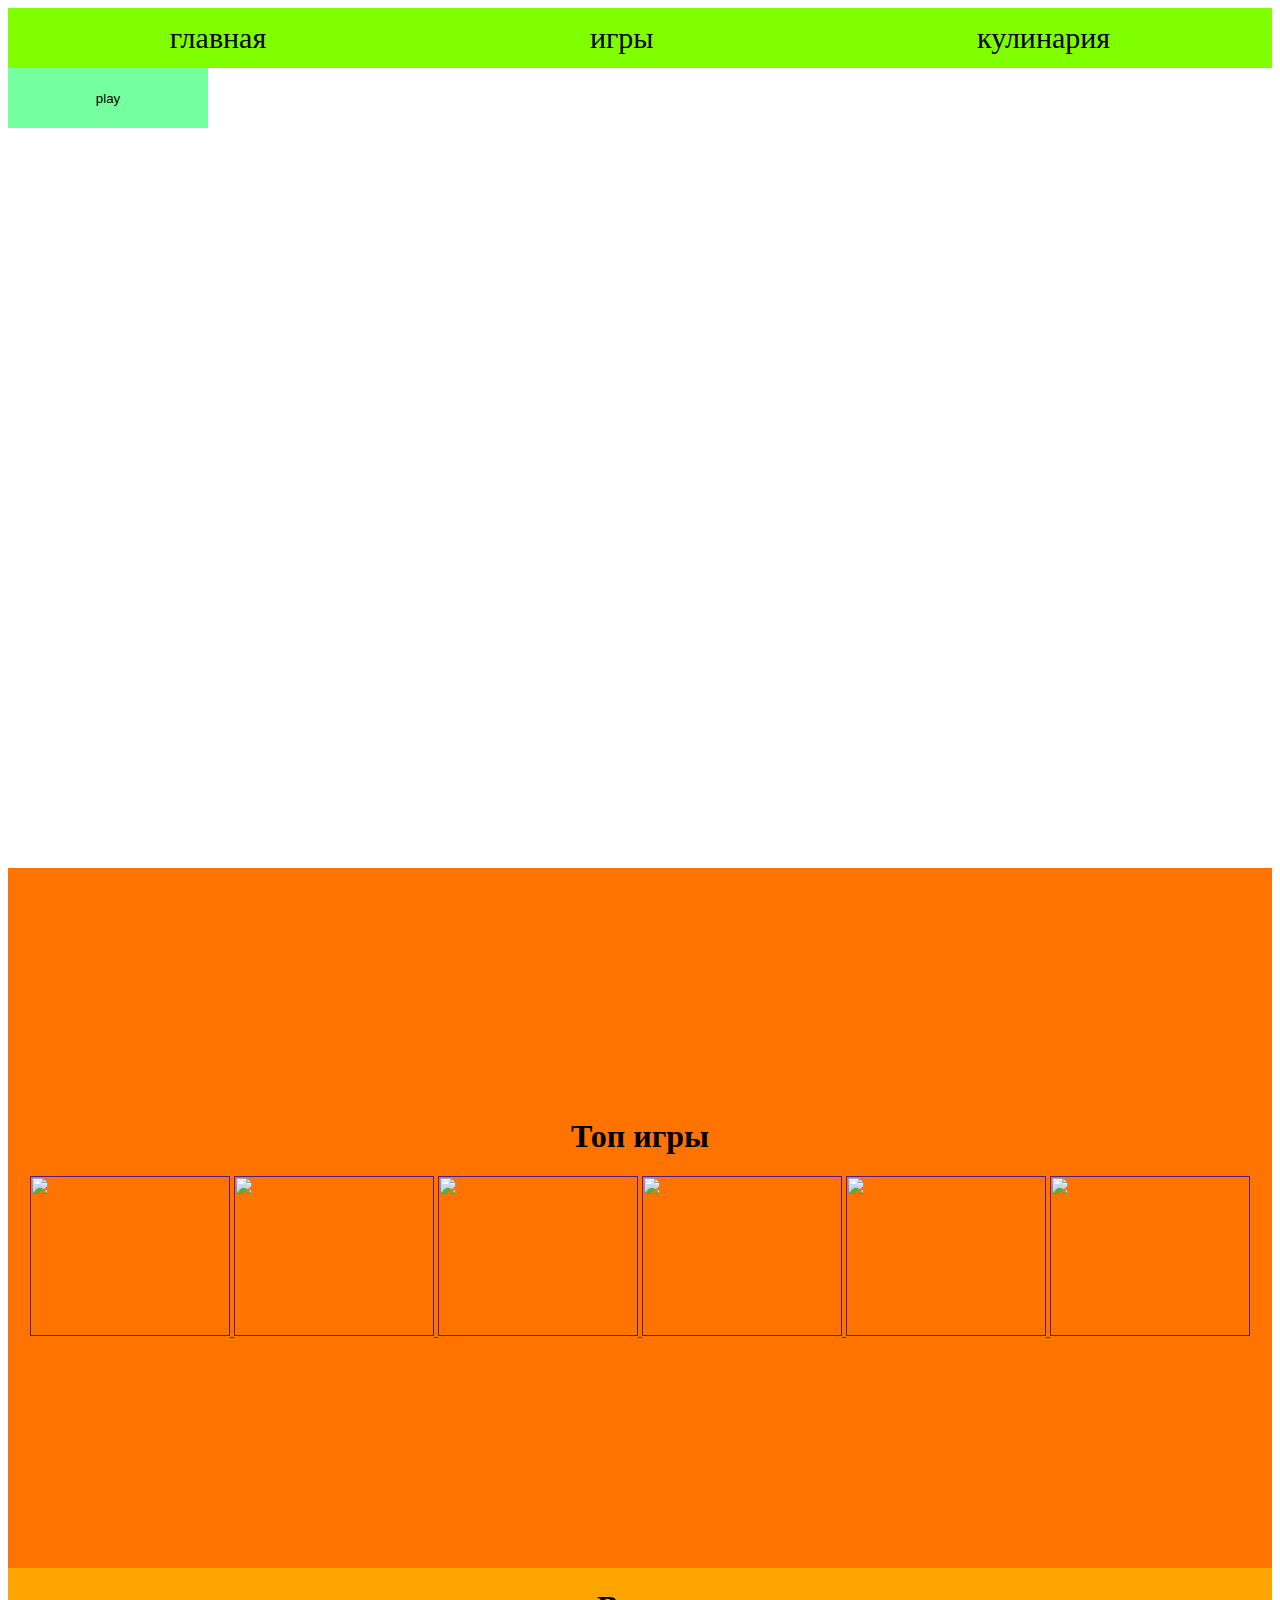
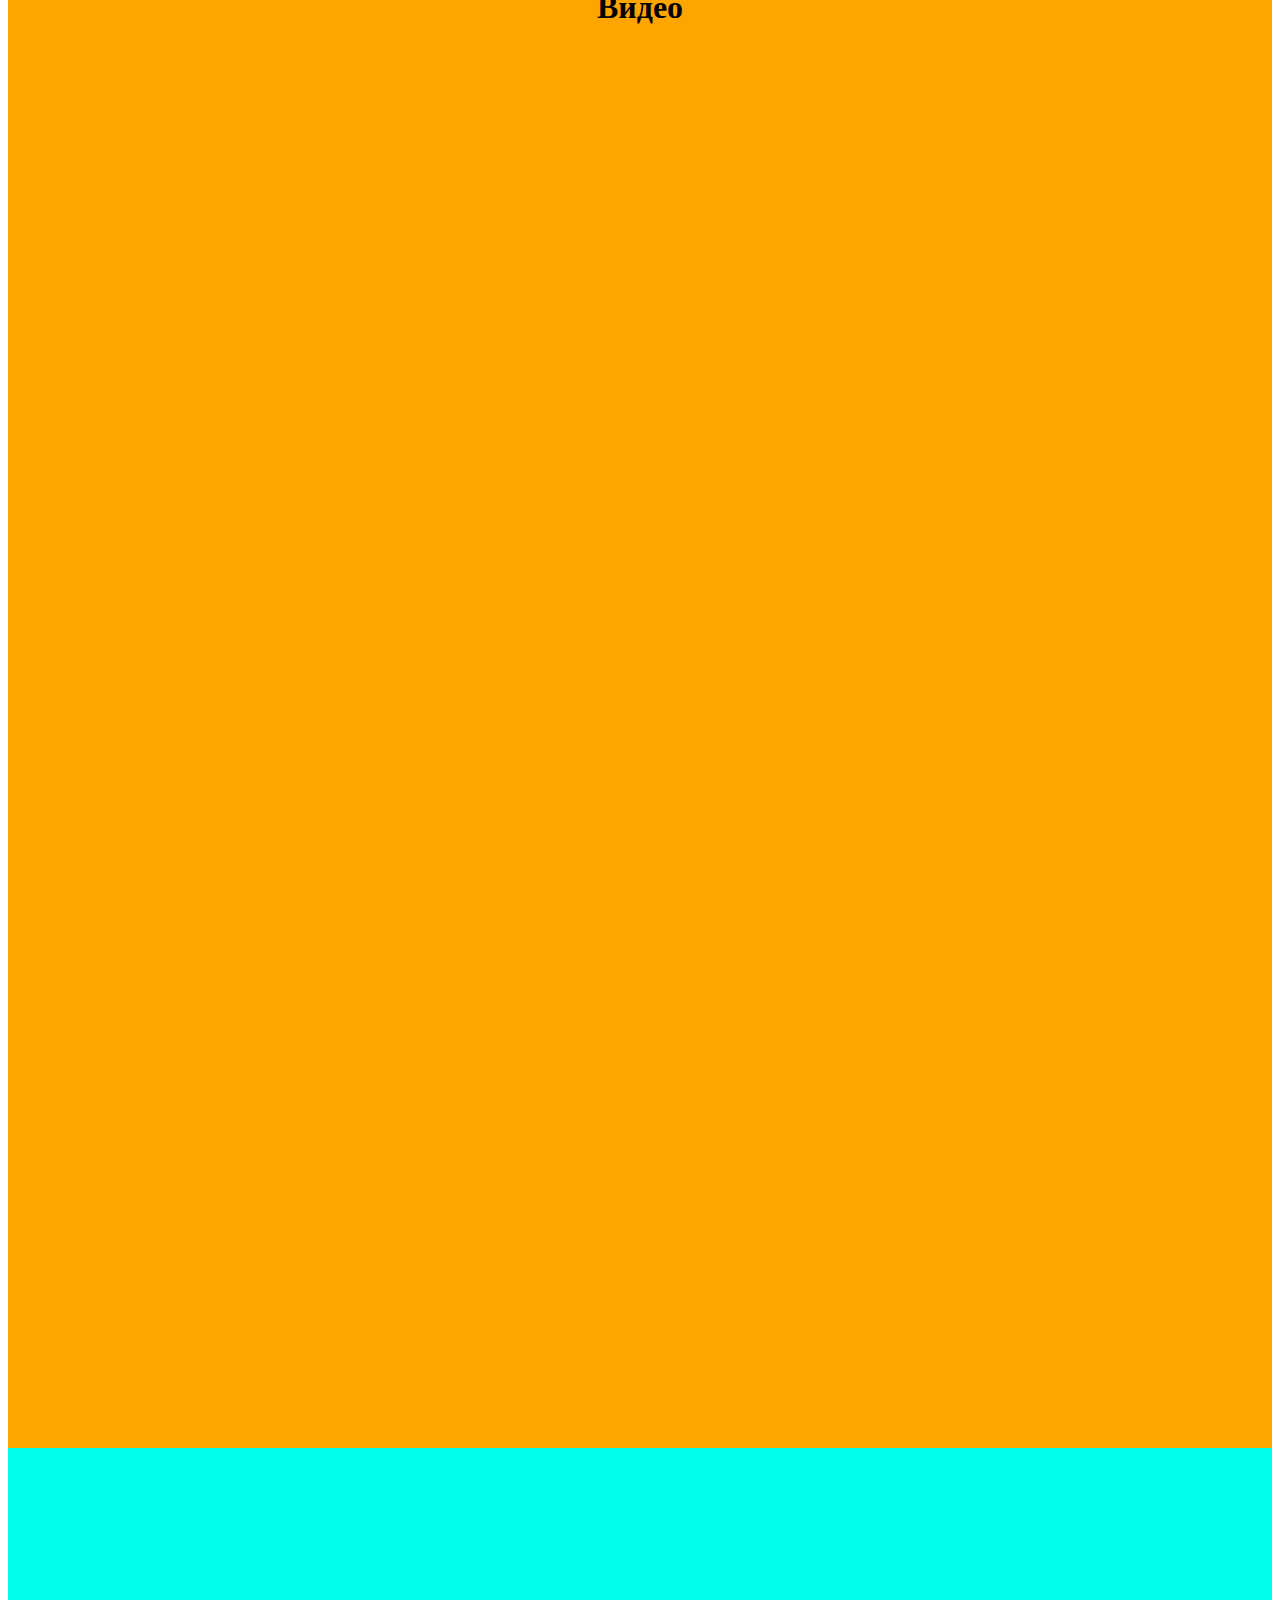
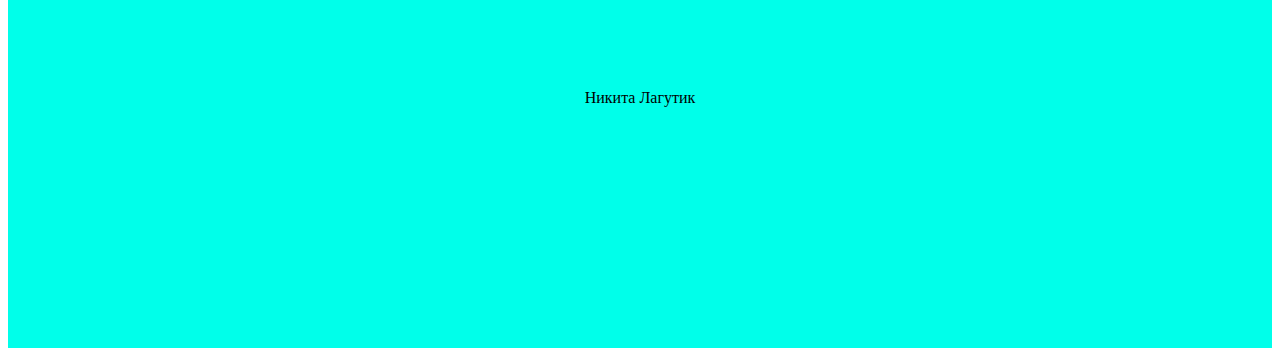
==== index.html @ efc93942 "Add files via upload" ====
<!DOCTYPE html>
<html lang="en">
<head>
    <meta charset="UTF-8">
    <meta http-equiv="X-UA-Compatible" content="IE=edge">
    <meta name="viewport" content="width=device-width, initial-scale=1.0">
    <title>Document</title>
    <link rel="stylesheet" href="style.css">
</head>
<body>
   <main>
        <nav>
            <a href="http://" target="_blank" rel="noopener noreferrer">главная</a>
            <a href="http://" target="_blank" rel="noopener noreferrer">игры</a>
            <a href="http://" target="_blank" rel="noopener noreferrer">кулинария</a>
        </nav>
        <div class="baner">
            <button>play</button>
        </div>
        <div class="games">
            <h1>Топ игры</h1>
            <div class="top-games">
                <a href="">
                   <img src="https://freeappsforme.com/wp-content/uploads/2020/04/geometry-dash-logo-2048x2048.jpg" alt="">
                </a>
                <a href="">
                   <img src="https://geekzona.ru/upload/medialibrary/773/cyberpunk_2077_logo_1160193.jpeg" alt="">
                </a>
                <a href="">
                   <img src="https://images.androeed.ru/icons/2019/12/28/minecraft-pocket-edition-ico.png" alt="">
                </a>
                <a href="">
                   <img src="https://static.wikia.nocookie.net/littlenightmares/images/3/37/Little-nightmares0.png/revision/latest/top-crop/width/360/height/450?cb=20170513204910&path-prefix=ru" alt="">
                </a>
                <a href="">
                   <img src="https://regnum.ru/uploads/pictures/news/2021/02/09/regnum_picture_16128588782558969_normal.jpg" alt="">
                </a>
                <a href="">
                   <img src="https://punkt-a.info/bitrix/components/bitrix/blog/lang/ru/help/data/3/2/news/san2607.jpg" alt="">
                </a>
            </div>
        </div>
        <div class="video">
            <h1>Видео</h1>
            <div class="youtube">
               <iframe width="560" height="315" src="https://www.youtube.com/embed/pZPvN72vqXY" title="YouTube video player" frameborder="0" allow="accelerometer; autoplay; clipboard-write; encrypted-media; gyroscope; picture-in-picture" allowfullscreen></iframe>
               <iframe width="560" height="315" src="https://www.youtube.com/embed/q28aHwXgyq8" title="YouTube video player" frameborder="0" allow="accelerometer; autoplay; clipboard-write; encrypted-media; gyroscope; picture-in-picture" allowfullscreen></iframe>
               <iframe width="560" height="315" src="https://www.youtube.com/embed/uZYX_oh4OnI" title="YouTube video player" frameborder="0" allow="accelerometer; autoplay; clipboard-write; encrypted-media; gyroscope; picture-in-picture" allowfullscreen></iframe>
               <iframe width="560" height="315" src="https://www.youtube.com/embed/Ex8YsrrtYgg" title="YouTube video player" frameborder="0" allow="accelerometer; autoplay; clipboard-write; encrypted-media; gyroscope; picture-in-picture" allowfullscreen></iframe>
            </div>
        </div>
        <footer>
           <p>Никита Лагутик</p>
        </footer>
   </main>
</body>
</html>
---- style.css ----
nav{
    background-color: chartreuse;
    height: 60px;
    font-size: 30px;
    display: flex;
    justify-content: space-around;
    align-items: center;
}
nav a {
    color:rgb(0, 0, 0);
    text-decoration: none;
    transition: .3s;
}
nav a:hover {
color: rgb(128, 126, 118);
}
.baner{
    height: 800px;
    background: url(https://i.mycdn.me/getVideoPreview?id=1035668818532&idx=0&type=32&tkn=Lns9oVEzrxUZkqHsqkdVbA_ukw0);
    background-size: 100%;
    background-repeat: no-repeat;
}
button {
    background-color: rgb(117, 255, 158);
    height: 60px;
    width: 200px;
    color:rgb(0, 0, 0);
    border: none;
}
.top-games a img {
    width: 200px;
    height: 160px;
}
.games {
    display: flex;
    flex-flow: column;
    align-items: center;
    justify-content: center;
    height: 700px;
    background-color: rgb(255, 115, 0);
}
.video {
display: flex;
flex-flow: column;
align-items: center;
justify-content: center;
background-color: orange;
}
.youtube {
    width: 80vw;
    display: flex;
    justify-content: center;
    align-items: center;
    flex-wrap: wrap;
    margin: 30px;
}
.youtube iframe {
    margin: 10px;
}
footer {
    display: flex;
    justify-content: center;
    align-items: center;
    background-color: rgb(0, 255, 234);
    height: 500px;
}
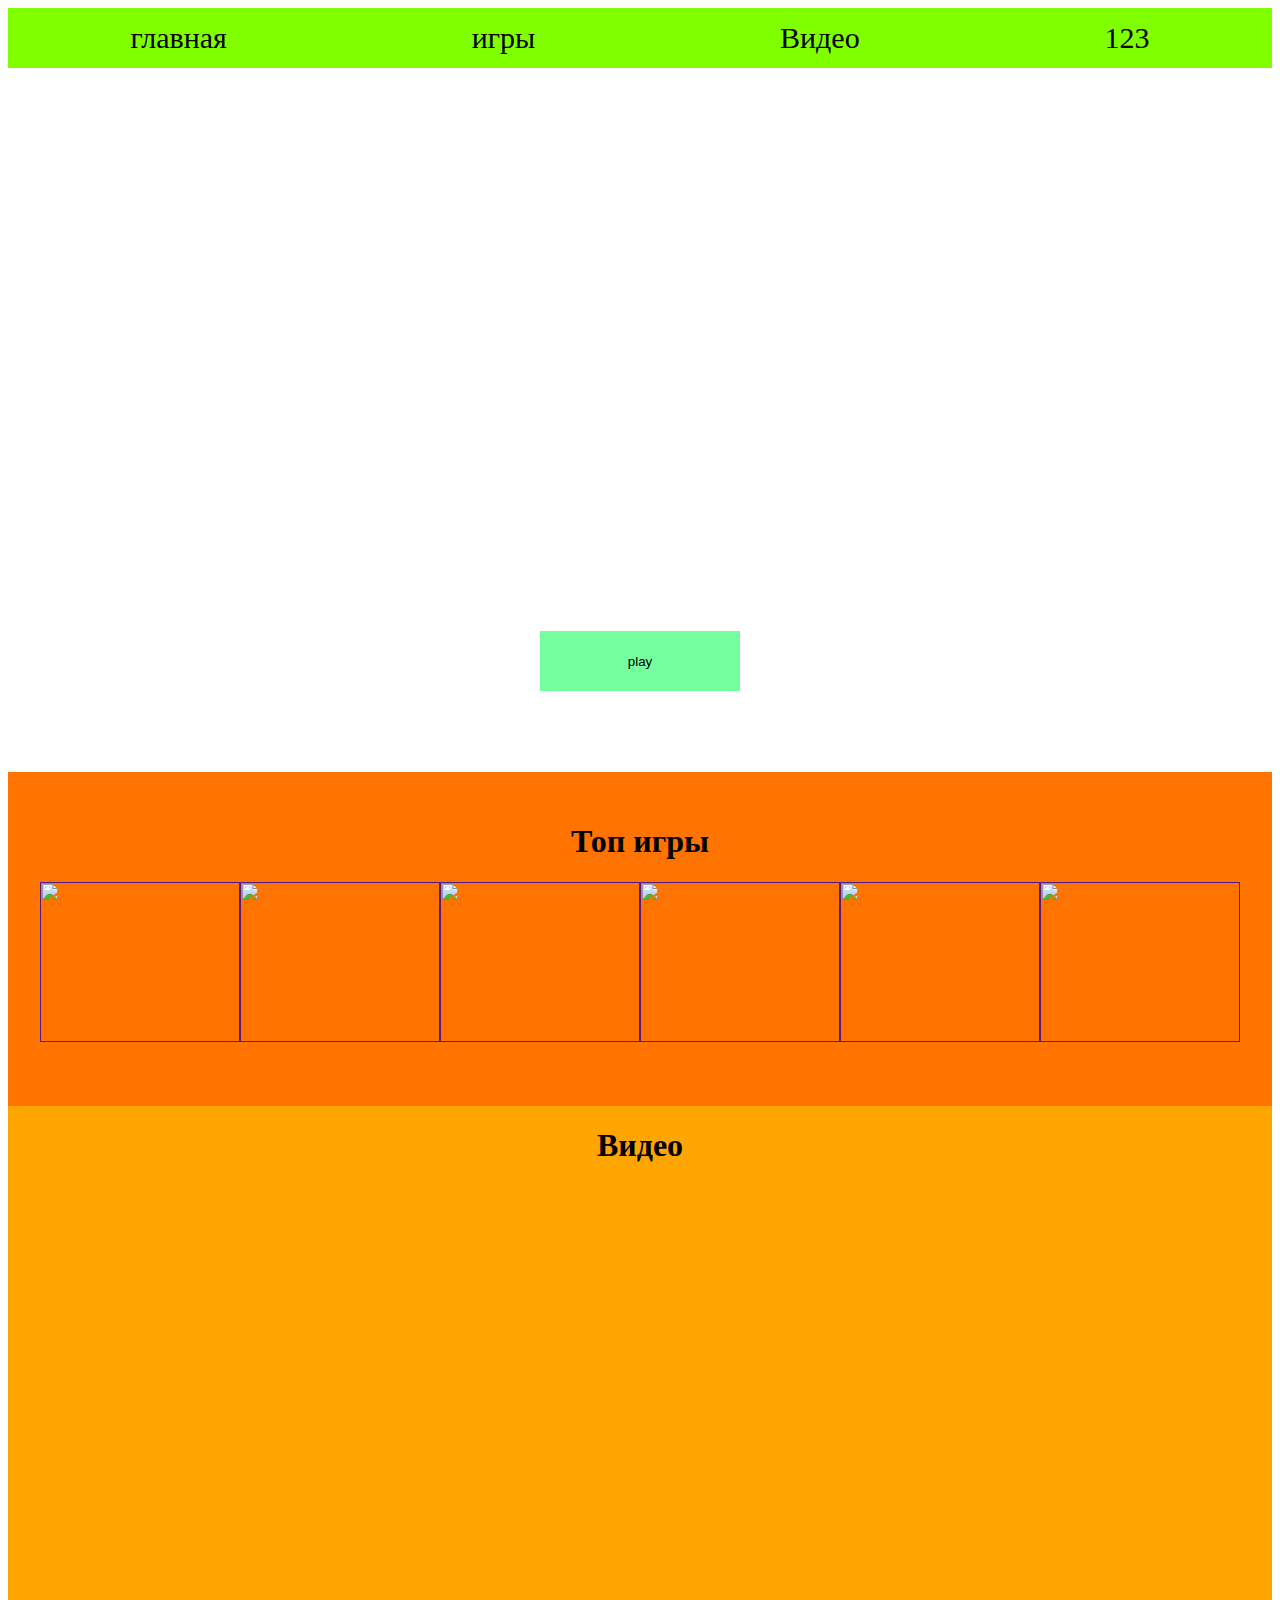
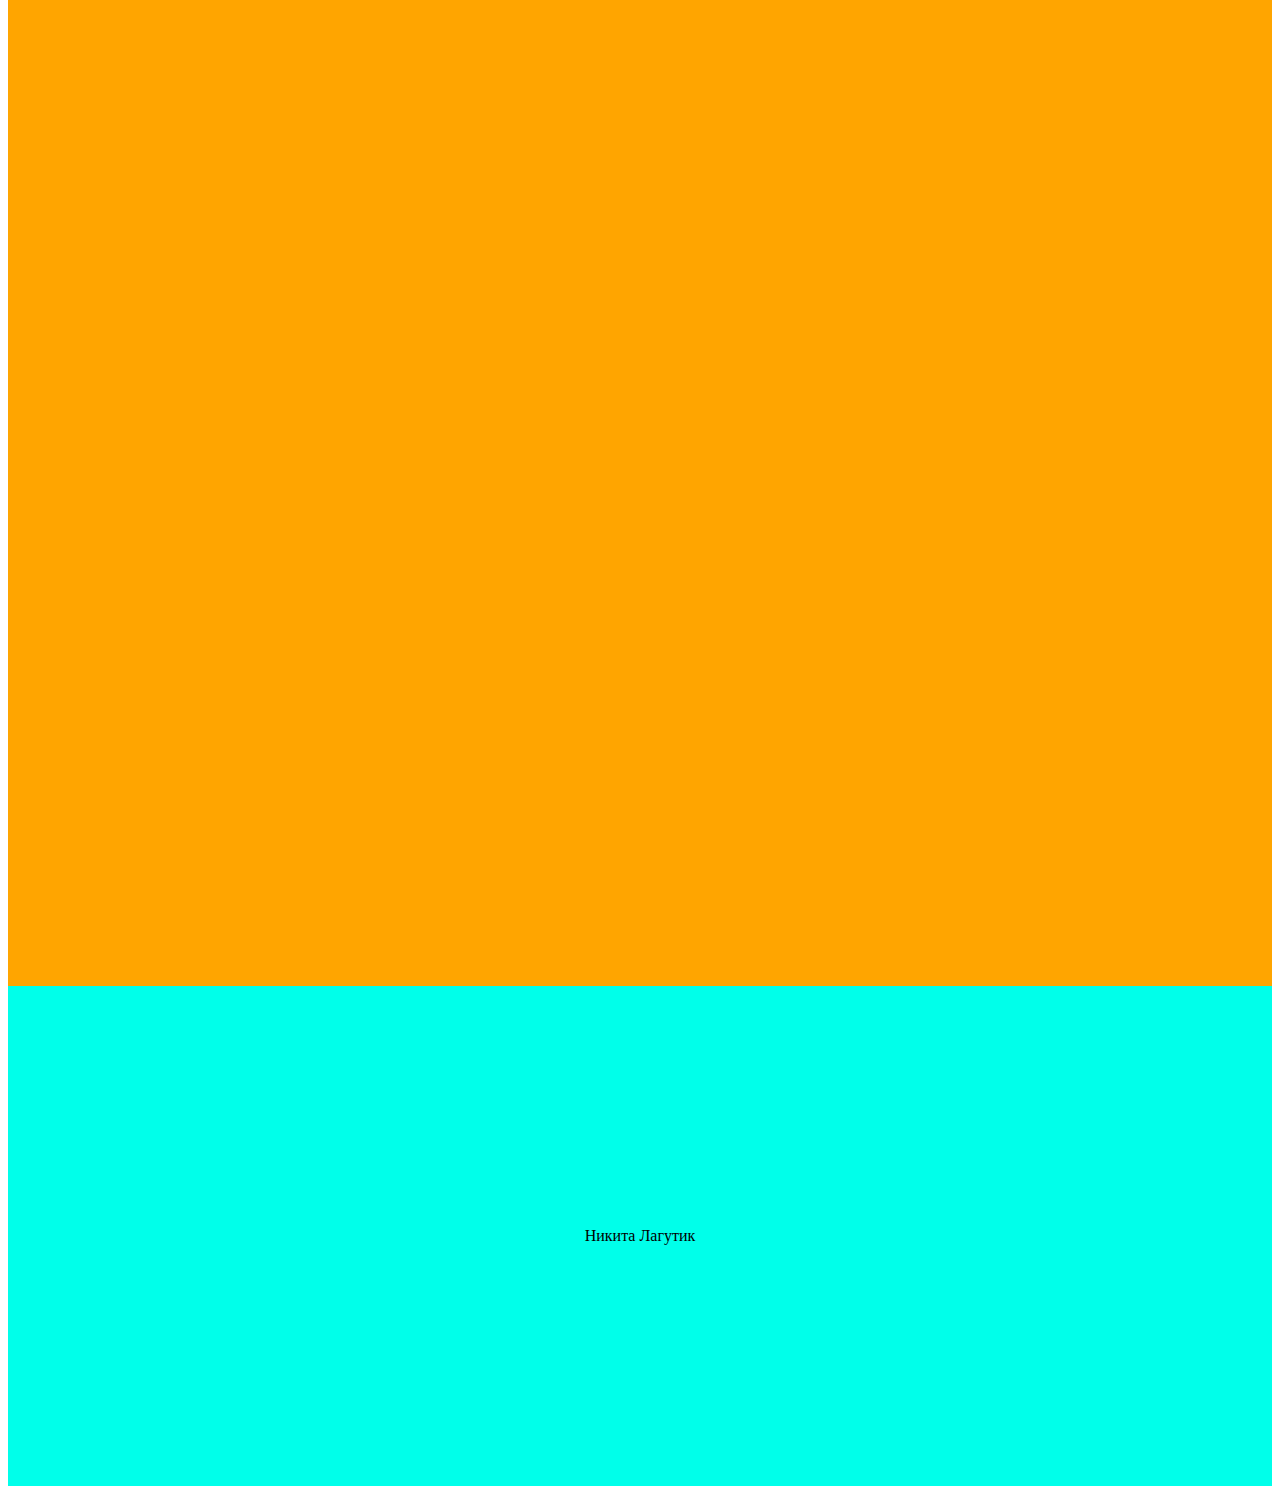
==== commit 274b569d: "Add files via upload" ====
--- a/index.html
+++ b/index.html
@@ -11,13 +11,15 @@
    <main>
         <nav>
             <a href="http://" target="_blank" rel="noopener noreferrer">главная</a>
-            <a href="http://" target="_blank" rel="noopener noreferrer">игры</a>
-            <a href="http://" target="_blank" rel="noopener noreferrer">кулинария</a>
+            <a href="#games" target="_blank" rel="noopener noreferrer">игры</a>
+            <a href="#video" target="_blank" rel="noopener noreferrer">Видео</a>
+            <a href="page1.html">123</a>
         </nav>
         <div class="baner">
-            <button>play</button>
+           <a href="https://chromedino.com/"><button>play</button></a>
+            
         </div>
-        <div class="games">
+        <div class="games" id="games">
             <h1>Топ игры</h1>
             <div class="top-games">
                 <a href="">
@@ -30,7 +32,7 @@
                    <img src="https://images.androeed.ru/icons/2019/12/28/minecraft-pocket-edition-ico.png" alt="">
                 </a>
                 <a href="">
-                   <img src="https://static.wikia.nocookie.net/littlenightmares/images/3/37/Little-nightmares0.png/revision/latest/top-crop/width/360/height/450?cb=20170513204910&path-prefix=ru" alt="">
+                   <img src="https://imag.malavida.com/mvimgbig/download-fs/smash-legends-31464-2.jpg" alt="">
                 </a>
                 <a href="">
                    <img src="https://regnum.ru/uploads/pictures/news/2021/02/09/regnum_picture_16128588782558969_normal.jpg" alt="">
@@ -40,7 +42,7 @@
                 </a>
             </div>
         </div>
-        <div class="video">
+        <div class="video" id="video">
             <h1>Видео</h1>
             <div class="youtube">
                <iframe width="560" height="315" src="https://www.youtube.com/embed/pZPvN72vqXY" title="YouTube video player" frameborder="0" allow="accelerometer; autoplay; clipboard-write; encrypted-media; gyroscope; picture-in-picture" allowfullscreen></iframe>
--- a/style.css
+++ b/style.css
@@ -12,13 +12,15 @@
     transition: .3s;
 }
 nav a:hover {
-color: rgb(128, 126, 118);
+color: rgb(0, 47, 255);
 }
 .baner{
-    height: 800px;
+    height: 55vw;
     background: url(https://i.mycdn.me/getVideoPreview?id=1035668818532&idx=0&type=32&tkn=Lns9oVEzrxUZkqHsqkdVbA_ukw0);
     background-size: 100%;
     background-repeat: no-repeat;
+    display: flex;
+    justify-content: center;
 }
 button {
     background-color: rgb(117, 255, 158);
@@ -26,6 +28,14 @@
     width: 200px;
     color:rgb(0, 0, 0);
     border: none;
+    cursor: pointer;
+    transition: .5s;
+    position: relative;
+    top: 80%;
+}
+
+button:hover {
+    background-color: rgb(255, 0, 0);
 }
 .top-games a img {
     width: 200px;
@@ -36,7 +46,7 @@
     flex-flow: column;
     align-items: center;
     justify-content: center;
-    height: 700px;
+    padding: 30px 0 60px 0;
     background-color: rgb(255, 115, 0);
 }
 .video {
@@ -63,4 +73,36 @@
     align-items: center;
     background-color: rgb(0, 255, 234);
     height: 500px;
+}
+
+.top-games {
+    display: flex;
+    flex-wrap: wrap;
+    justify-content: center;
+}
+.bober {
+    background: rgb(72, 255, 0);
+    padding: 20px;
+}
+.ctn {
+    background: yellow;
+    margin: 0 auto;
+    width: 70vw;
+    display: flex;
+    margin-bottom: 20px;
+}
+.ctn img{
+    width: 300px;
+    margin-right: 20px;
+}
+
+
+
+
+@media screen and (max-width: 940px) {
+    .ctn {
+        flex-direction: column;
+        background: none;
+        align-items: center;
+    }
 }